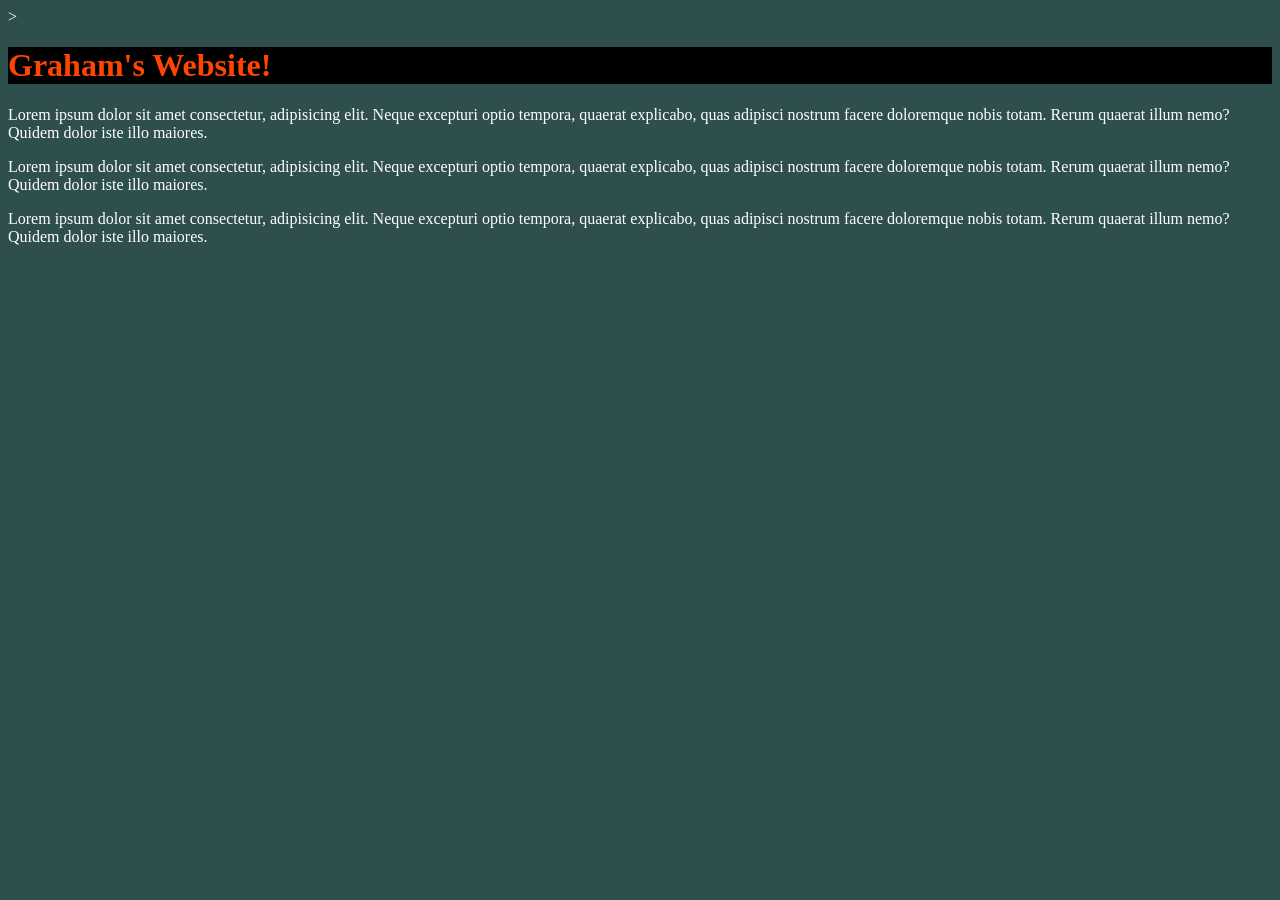
==== index.html @ c65764e7 "basic external style sheet stuff" ====
<!DOCTYPE html>

<html>>
    <head>
        <title>Graham's Website</title>
        <link rel="stylesheet" href="style.css">
    </head>
    <body>

        <h1>Graham's Website!</h1>

        <p>Lorem ipsum dolor sit amet consectetur, adipisicing elit. Neque excepturi optio tempora, quaerat explicabo, quas adipisci nostrum facere doloremque nobis totam. Rerum quaerat illum nemo? Quidem dolor iste illo maiores.</p>
        <p>Lorem ipsum dolor sit amet consectetur, adipisicing elit. Neque excepturi optio tempora, quaerat explicabo, quas adipisci nostrum facere doloremque nobis totam. Rerum quaerat illum nemo? Quidem dolor iste illo maiores.</p>
        <p>Lorem ipsum dolor sit amet consectetur, adipisicing elit. Neque excepturi optio tempora, quaerat explicabo, quas adipisci nostrum facere doloremque nobis totam. Rerum quaerat illum nemo? Quidem dolor iste illo maiores.</p>
    </body>
</html>
---- style.css ----
h1{
    background-color: black;
    color: orangered
}
body{
    background-color: darkslategray;
    color: white
}
p{
    color: white
}
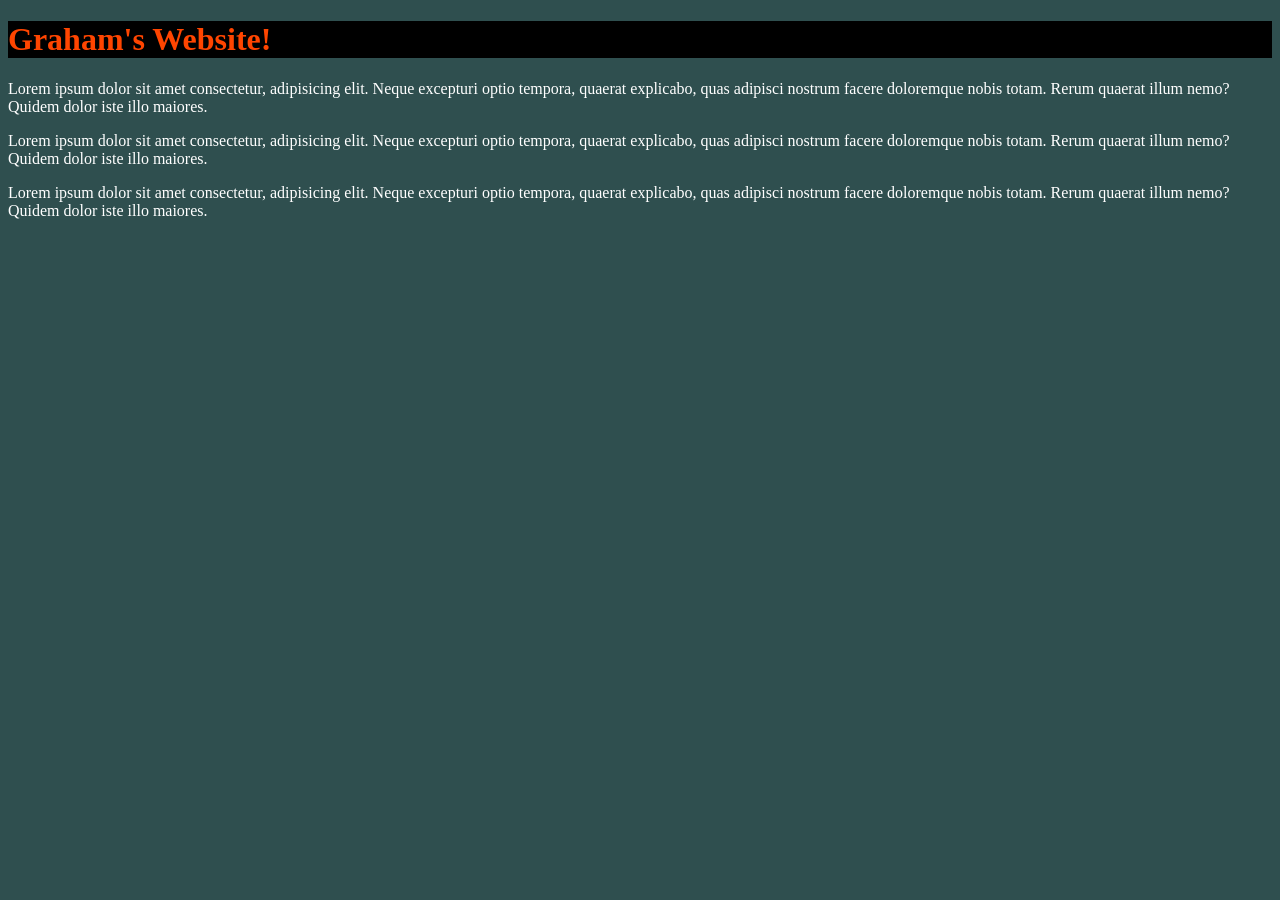
==== commit 845a80d1: "meta" ====
--- a/index.html
+++ b/index.html
@@ -1,7 +1,8 @@
 <!DOCTYPE html>
-
-<html>>
+<html lang="en">
     <head>
+        <meta charset="UTF-8">
+        <meta name="viewport" content="width=device-width, initial-scale=1.0">
         <title>Graham's Website</title>
         <link rel="stylesheet" href="style.css">
     </head>
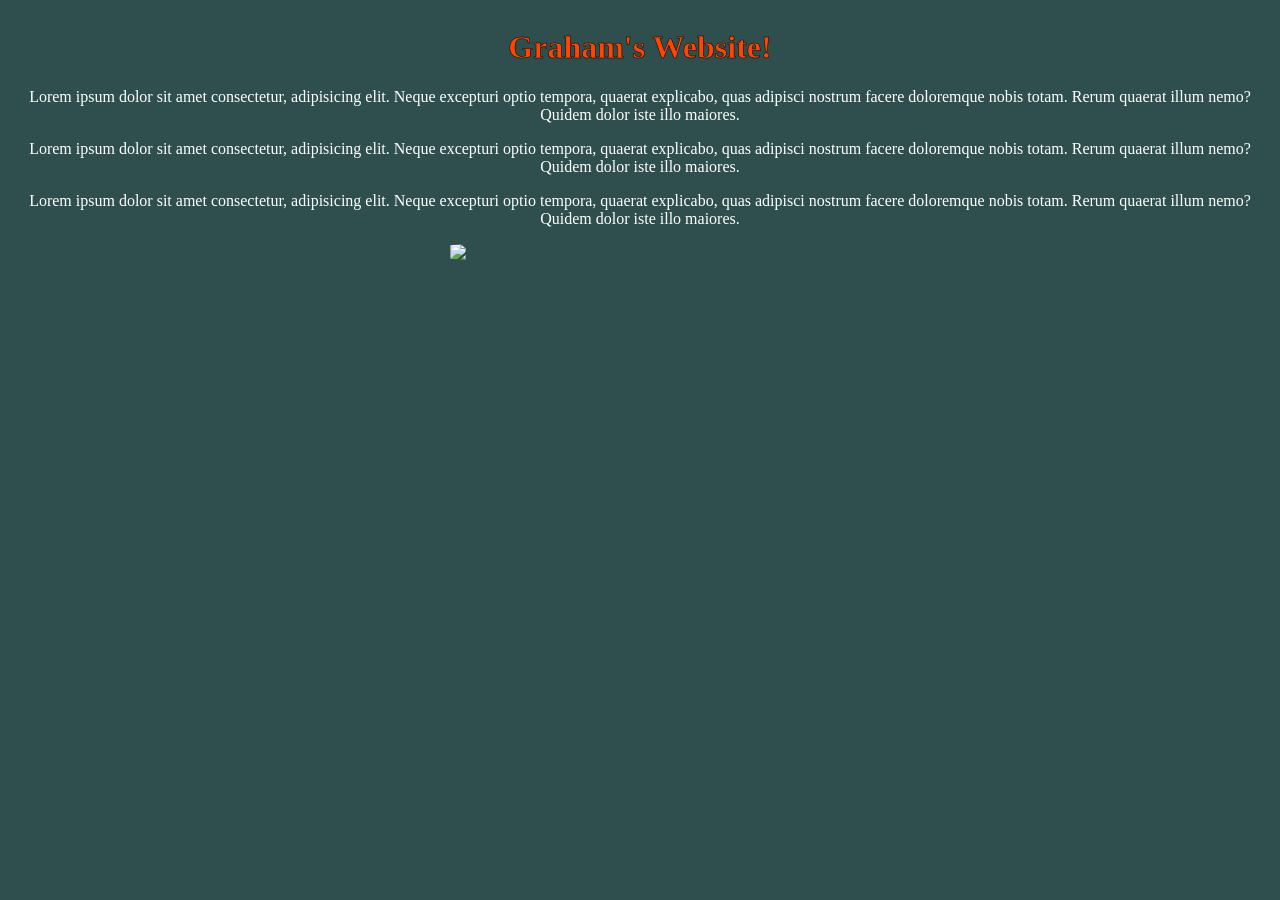
==== commit 588952d9: "funny dog" ====
--- a/index.html
+++ b/index.html
@@ -6,12 +6,13 @@
         <title>Graham's Website</title>
         <link rel="stylesheet" href="style.css">
     </head>
-    <body>
+    <img>
 
         <h1>Graham's Website!</h1>
 
         <p>Lorem ipsum dolor sit amet consectetur, adipisicing elit. Neque excepturi optio tempora, quaerat explicabo, quas adipisci nostrum facere doloremque nobis totam. Rerum quaerat illum nemo? Quidem dolor iste illo maiores.</p>
         <p>Lorem ipsum dolor sit amet consectetur, adipisicing elit. Neque excepturi optio tempora, quaerat explicabo, quas adipisci nostrum facere doloremque nobis totam. Rerum quaerat illum nemo? Quidem dolor iste illo maiores.</p>
         <p>Lorem ipsum dolor sit amet consectetur, adipisicing elit. Neque excepturi optio tempora, quaerat explicabo, quas adipisci nostrum facere doloremque nobis totam. Rerum quaerat illum nemo? Quidem dolor iste illo maiores.</p>
+        <img src="https://i.pinimg.com/736x/a2/67/76/a26776ac13bf650b0b65e3dcc642ccee.jpg">
     </body>
 </html>
--- a/style.css
+++ b/style.css
@@ -1,11 +1,20 @@
 h1{
-    background-color: black;
-    color: orangered
+    color: orangered;
+    text-align: center;
+    -webkit-text-stroke: 0.5px black;
 }
 body{
     background-color: darkslategray;
-    color: white
+    color: white;
 }
 p{
-    color: white
+    text-align: center;
+    color: white;
+}
+img{
+    display: block;
+    margin-left: auto;
+    margin-right: auto;
+    width: 30%;
+    border-radius: 10%;
 }
